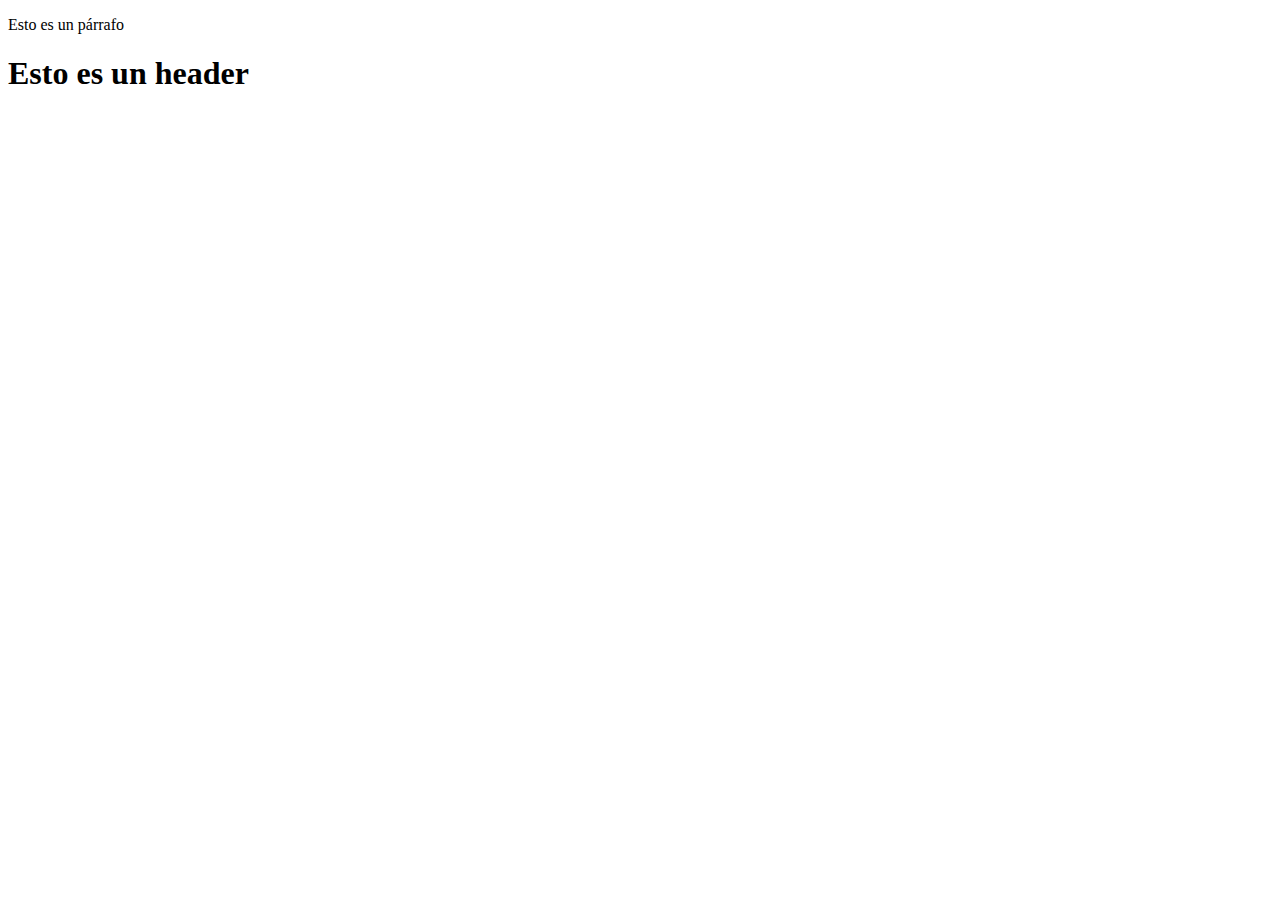
==== index.html @ b9e483da "Carga inicial index.html" ====
<!DOCTYPE html>
<html>
    <head>
        <meta charset="utf-8">
        <link rel="stylesheet" href="styles/style.css">
        <title>INICIO P01</title>
    </head>
    <body>
        <p>Esto es un párrafo</p>
        <h1>Esto es un header</h1>
    </body>
</html>
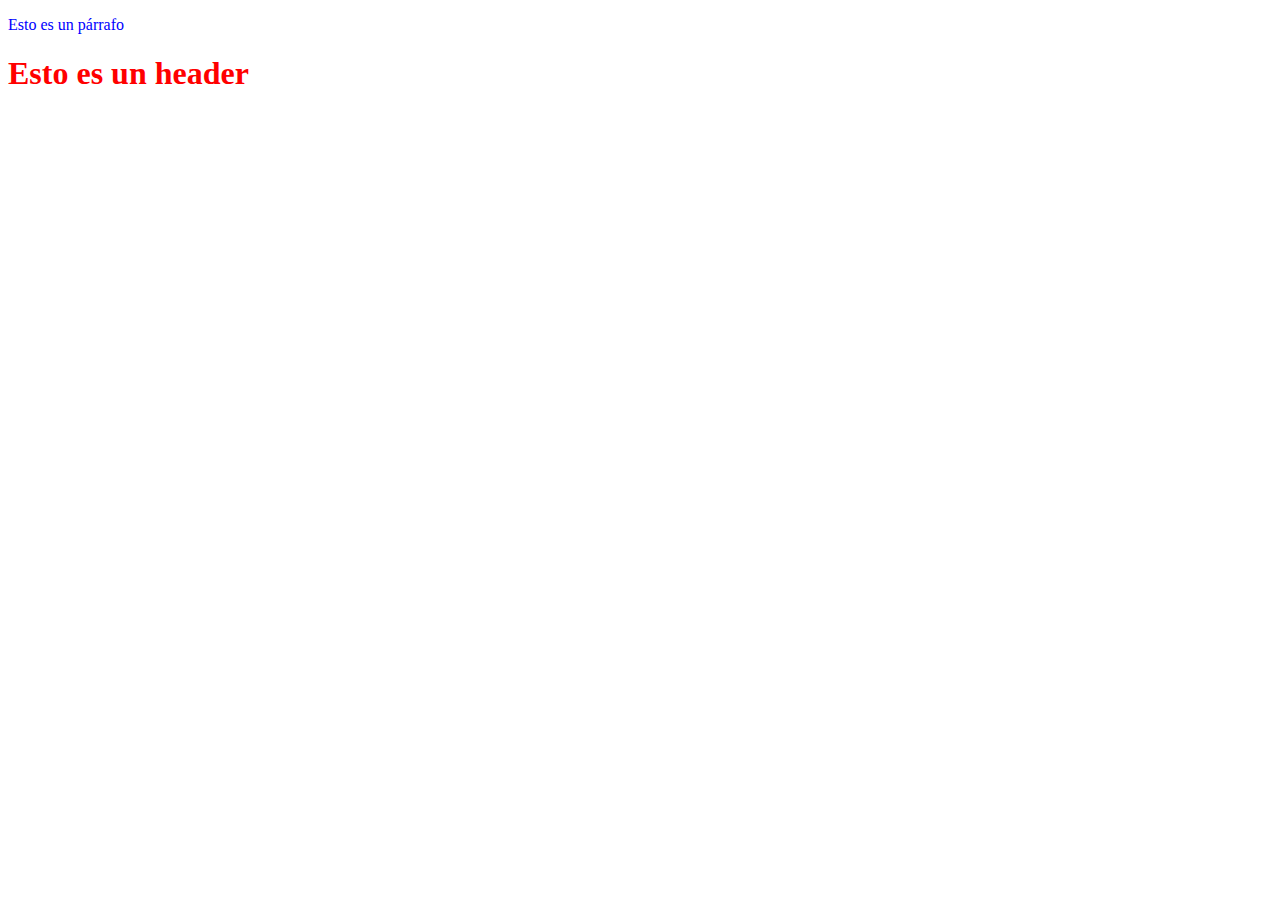
==== commit 8cda7c0b: "agregar styles.css al html" ====
--- a/index.html
+++ b/index.html
@@ -2,7 +2,7 @@
 <html>
     <head>
         <meta charset="utf-8">
-        <link rel="stylesheet" href="styles/style.css">
+        <link rel="stylesheet" href="styles/styles.css">
         <title>INICIO P01</title>
     </head>
     <body>
--- a/styles/styles.css
+++ b/styles/styles.css
@@ -0,0 +1,6 @@
+h1 {
+    color: red;
+}
+p {
+    color: blue
+}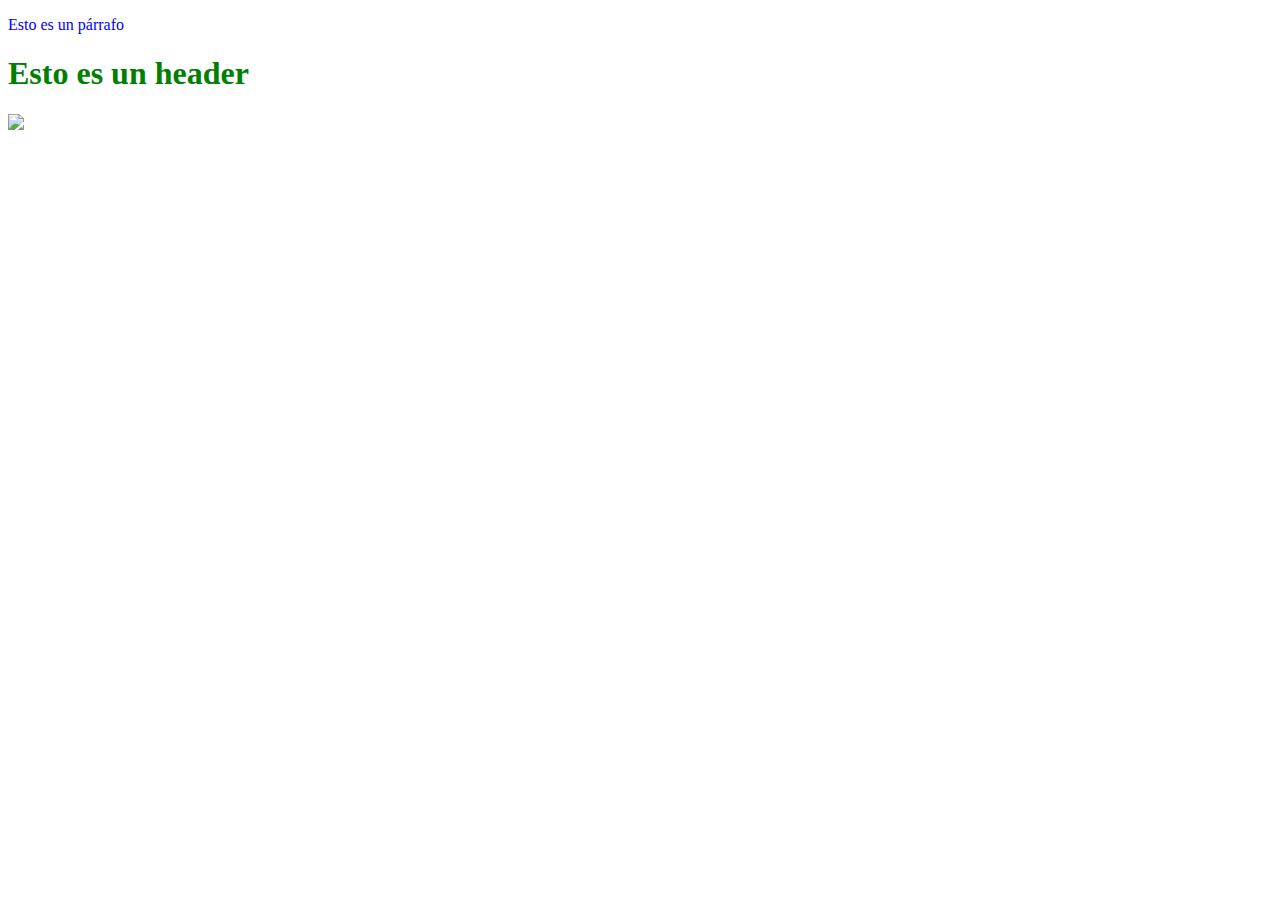
==== commit a9e4bd5c: "agregando imagen a index" ====
--- a/index.html
+++ b/index.html
@@ -8,5 +8,6 @@
     <body>
         <p>Esto es un párrafo</p>
         <h1>Esto es un header</h1>
+        <img src="https://upload.wikimedia.org/wikipedia/commons/thumb/1/18/Bugatti_Chiron_1.jpg/420px-Bugatti_Chiron_1.jpg">
     </body>
 </html>--- a/styles/styles.css
+++ b/styles/styles.css
@@ -1,5 +1,5 @@
 h1 {
-    color: red;
+    color: green;
 }
 p {
     color: blue
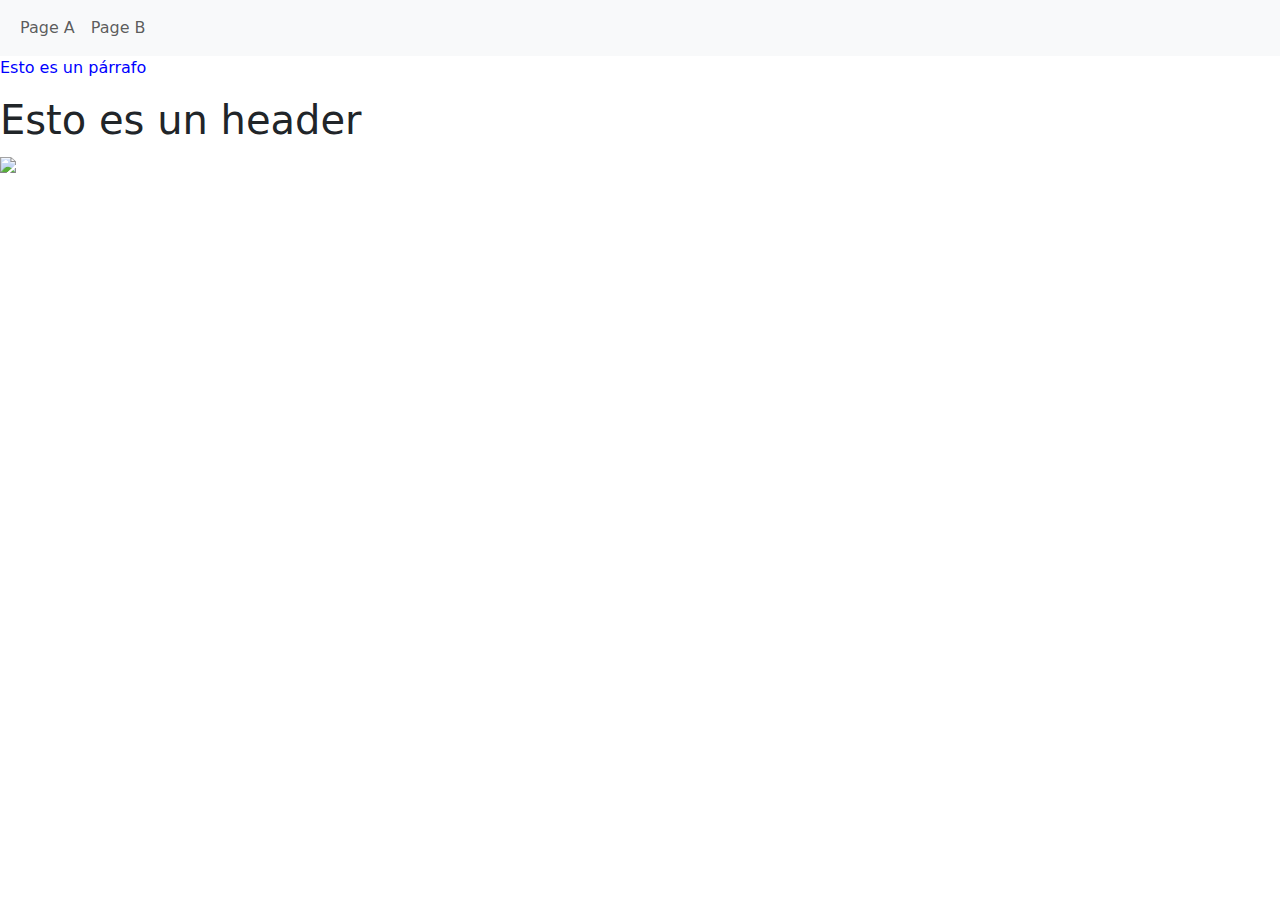
==== commit bf52e882: "agregando el script al index.html" ====
--- a/index.html
+++ b/index.html
@@ -3,11 +3,24 @@
     <head>
         <meta charset="utf-8">
         <link rel="stylesheet" href="styles/styles.css">
+        <link href="https://cdn.jsdelivr.net/npm/bootstrap@5.2.3/dist/css/bootstrap.min.css" rel="stylesheet">
+        <script src="https://cdn.jsdelivr.net/npm/bootstrap@5.2.3/dist/js/bootstrap.bundle.min.js"></script>
         <title>INICIO P01</title>
     </head>
     <body>
+        <nav class="navbar navbar-expand-sm bg-light">
+            <div class="container-fluid">
+            <ul class="navbar-nav">
+            <li class="nav-item">
+            <a class="nav-link" href="page_a.html">Page A</a> </li>
+            <li class="nav-item">
+            <a class="nav-link" href="page_b.html">Page B</a> </li>
+            </ul>
+            </div>
+            </nav>
         <p>Esto es un párrafo</p>
         <h1>Esto es un header</h1>
         <img src="https://upload.wikimedia.org/wikipedia/commons/thumb/1/18/Bugatti_Chiron_1.jpg/420px-Bugatti_Chiron_1.jpg">
+        <script src="scripts/script.js"></script>
     </body>
 </html>